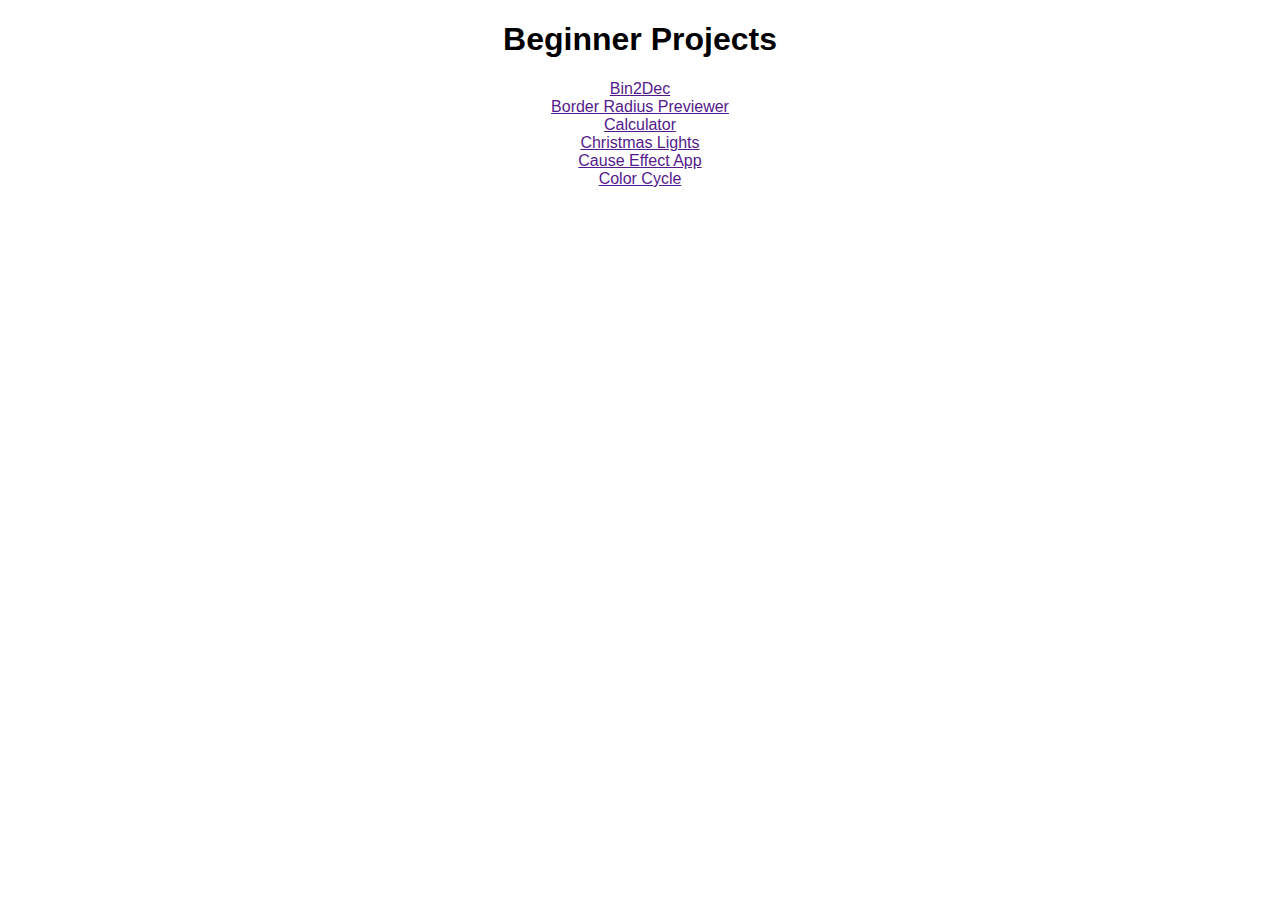
==== mainpage.html @ 847261e6 "1" ====
<!DOCTYPE html>
<html lang="en">
<head>
    <meta charset="UTF-8">
    <meta name="viewport" content="width=device-width, initial-scale=1.0">
    <title>App Ideas Training</title>

    <link rel="stylesheet" href="css/classes.css">
    <link rel="stylesheet" href="css/default.css">
    <link rel="stylesheet" href="css/mainpage.css">
</head>
<body>
    <div class="center-items flex-wrap-collumn" id="beginner-projects">
        <li class="center-items flex-wrap-collumn">
            <h1>Beginner Projects</h1>
            <a href="">Bin2Dec</a>
            <a href="">Border Radius Previewer</a>
            <a href="">Calculator</a>
            <a href="">Christmas Lights</a>
            <a href="">Cause Effect App</a>
            <a href="">Color Cycle</a>
            <a href=""></a>
            <a href=""></a>
            <a href=""></a>
            <a href=""></a>
            <a href=""></a>
            <a href=""></a>
            <a href=""></a>
            <a href=""></a>
            <a href=""></a>
            <a href=""></a>
            <a href=""></a>
            <a href=""></a>
            <a href=""></a>
            <a href=""></a>
            <a href=""></a>
            <a href=""></a>
            <a href=""></a>
            <a href=""></a>
            <a href=""></a>
            <a href=""></a>
            <a href=""></a>
            <a href=""></a>
            <a href=""></a>
        </li>
    </div>
</body>
</html>
---- css/classes.css ----
.center-items{
    display: flex;
    justify-content: center;
    align-items: center;
}
.flex-wrap-collumn{
    flex-direction: column;
    flex-wrap: wrap;
}
---- css/default.css ----
body{
    margin: 0px;
    padding: 0px;
    
    font-family: Verdana, Geneva, Tahoma, sans-serif;
}
---- css/mainpage.css ----
#beginner-projects>li{
    font-size: medium;
}
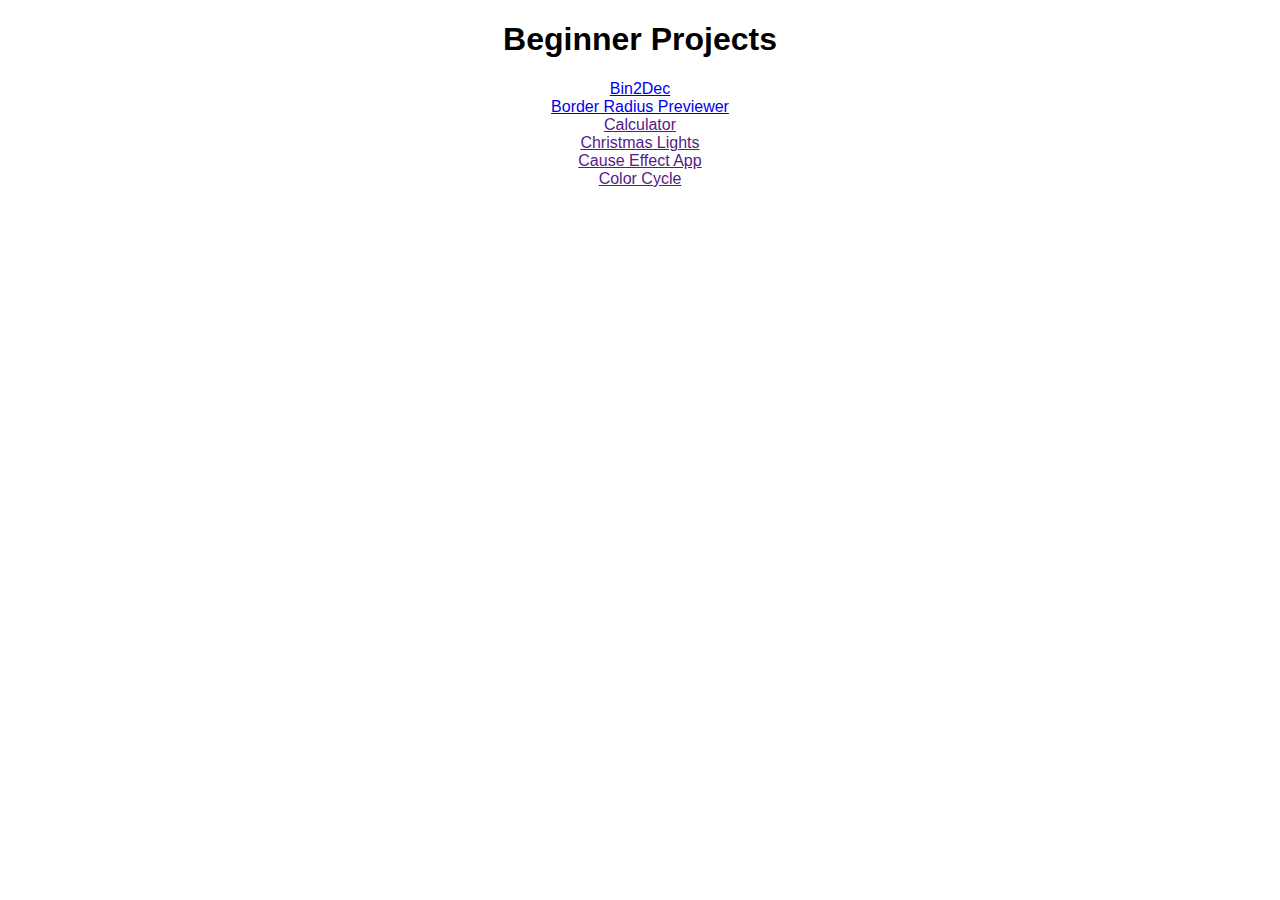
==== commit de2921c8: "bin2dec, borderradiusPrev" ====
--- a/mainpage.html
+++ b/mainpage.html
@@ -13,8 +13,8 @@
     <div class="center-items flex-wrap-collumn" id="beginner-projects">
         <li class="center-items flex-wrap-collumn">
             <h1>Beginner Projects</h1>
-            <a href="">Bin2Dec</a>
-            <a href="">Border Radius Previewer</a>
+            <a href="beginner-projects/Bin2Dec/">Bin2Dec</a>
+            <a href="beginner-projects/Border Radius Previewer/">Border Radius Previewer</a>
             <a href="">Calculator</a>
             <a href="">Christmas Lights</a>
             <a href="">Cause Effect App</a>
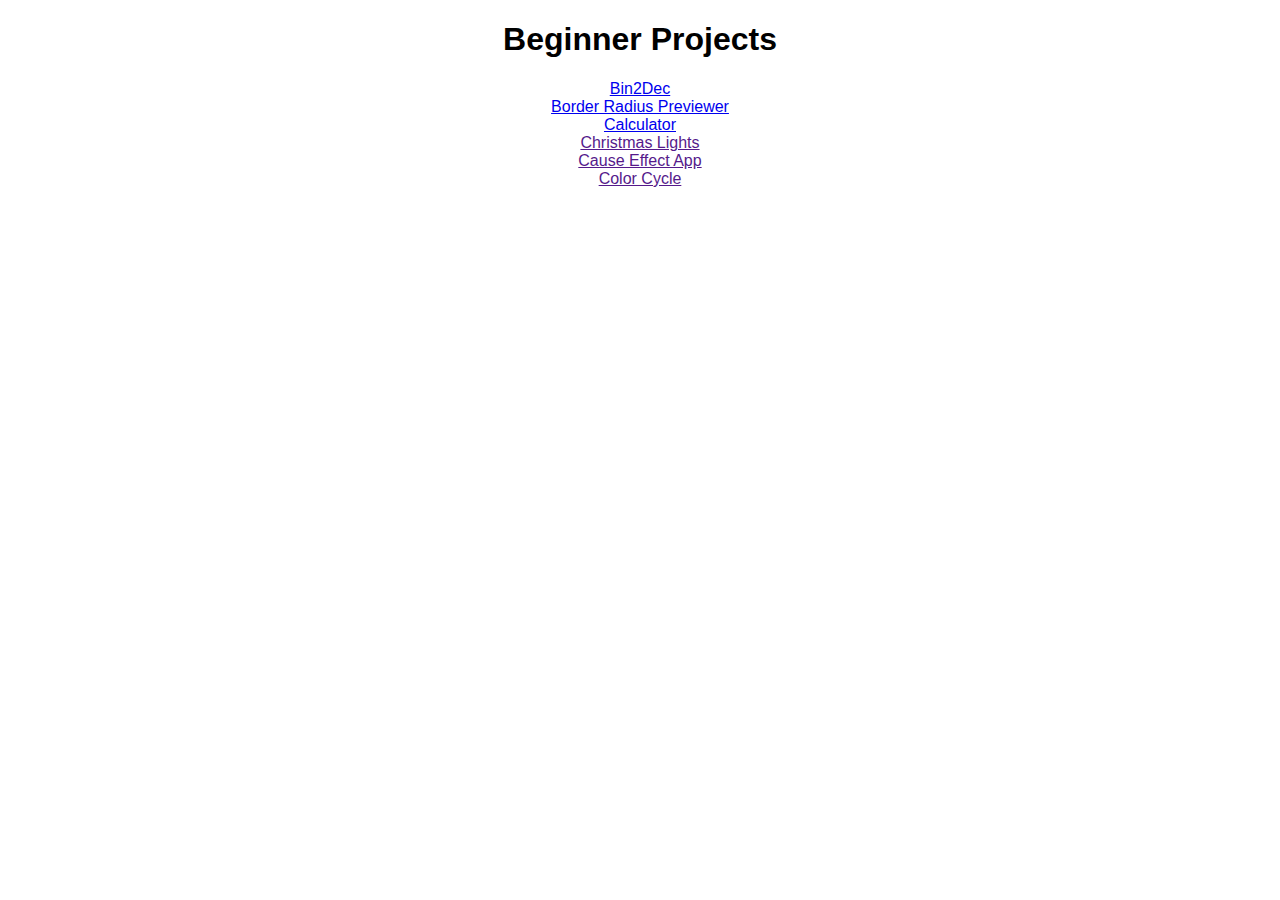
==== commit 99e9b6da: "1" ====
--- a/mainpage.html
+++ b/mainpage.html
@@ -15,7 +15,7 @@
             <h1>Beginner Projects</h1>
             <a href="beginner-projects/Bin2Dec/">Bin2Dec</a>
             <a href="beginner-projects/Border Radius Previewer/">Border Radius Previewer</a>
-            <a href="">Calculator</a>
+            <a href="beginner-projects/Calculator/">Calculator</a>
             <a href="">Christmas Lights</a>
             <a href="">Cause Effect App</a>
             <a href="">Color Cycle</a>
